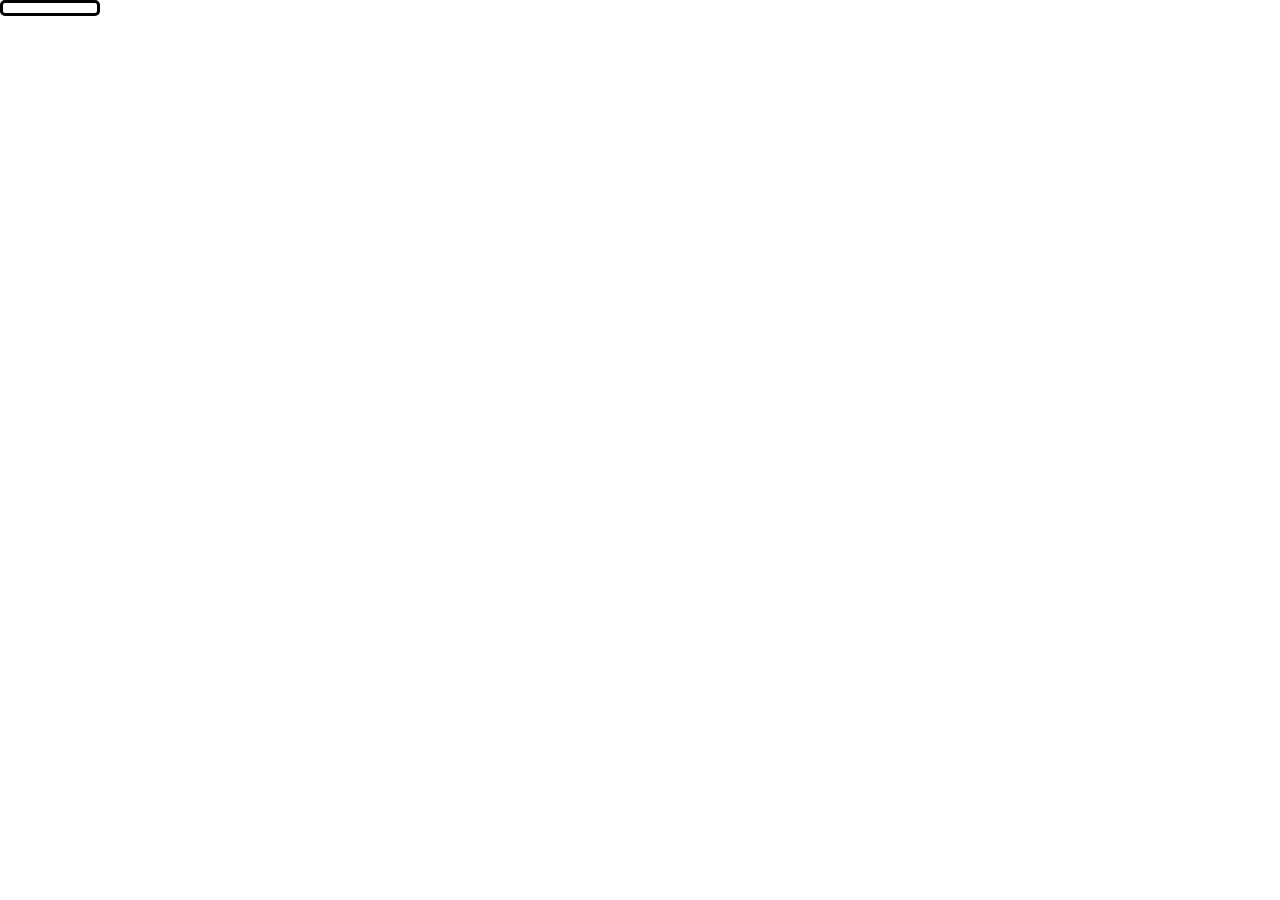
==== ex008/index.html @ 8b9f5d92 "treino" ====
<!DOCTYPE html>
<html lang="pt-br">
<head>
    <meta charset="UTF-8">
    <meta name="viewport" content="width=device-width, initial-scale=1.0">
    <link rel="stylesheet" href="style.css">
    <title>Document</title>
</head>
<body>
    <div class="carros">

    </div>
    <script src="javascript.js"></script>
</body>
</html>
---- ex008/style.css ----
*{
    padding: 0px;
    margin: 0px;
    border: none;
    box-sizing: border-box;
    font-size: large;
}

.carros{
    display: flex;
    width: 100px;
    border: 3px solid #000;
    padding: 5px;
    border-radius: 5px;
}

.carro{
    border: 3px;
    background-color: #8cf;
    padding: 5px;
    display: flex;
    width: 200px;
}
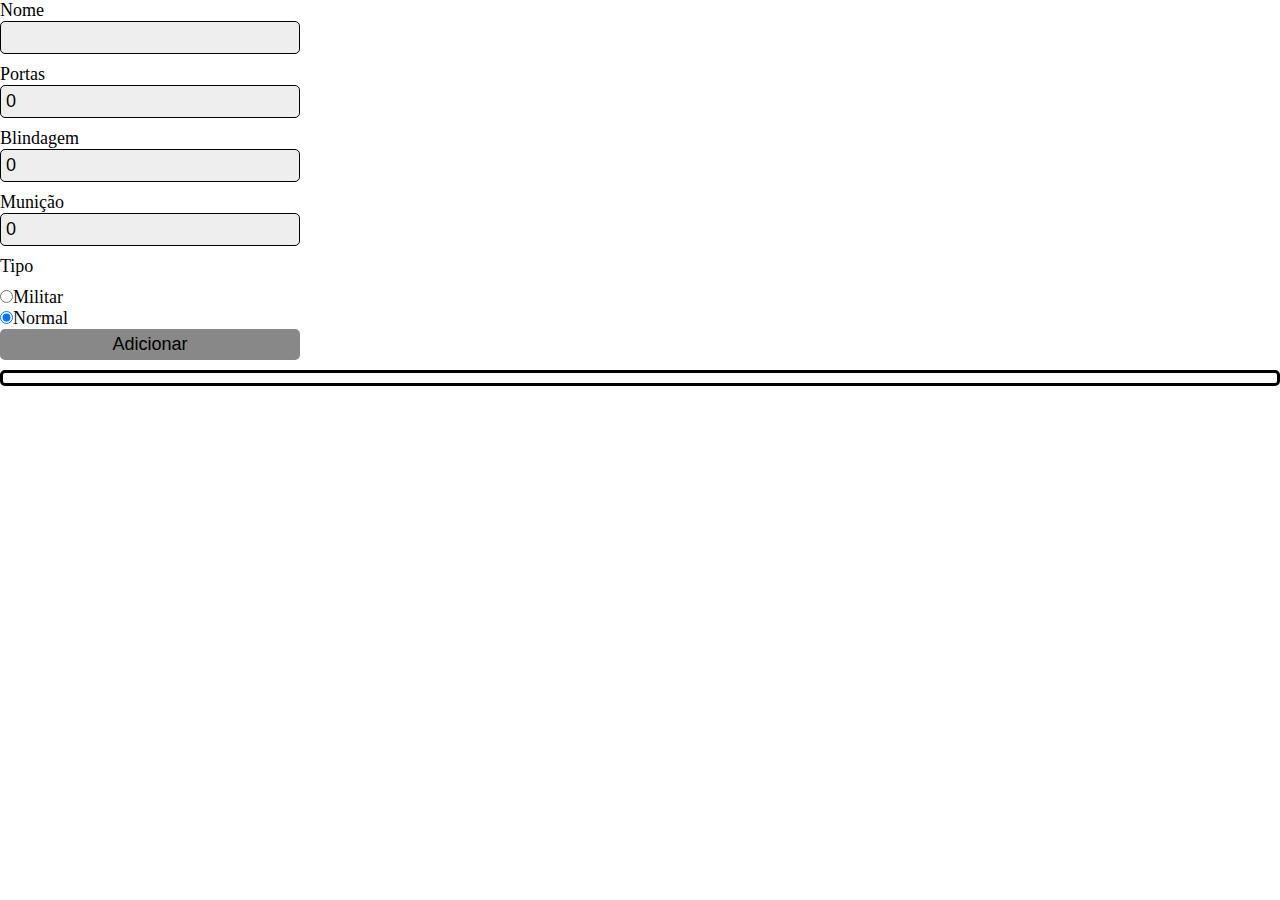
==== commit f649be1e: "comeco" ====
--- a/ex008/index.html
+++ b/ex008/index.html
@@ -7,6 +7,36 @@
     <title>Document</title>
 </head>
 <body>
+    <div id="criarCarro" class="criarCarro">
+        <div class="campoForm">
+            <label>Nome</label>
+            <input type="text" name="f_nome" id="f_portas" value="">
+        </div>
+        <div class="campoForm">
+            <label>Portas</label>
+            <input type="number" name="f_portas" id="f_portas" value="0">
+        </div>
+        <div class="campoForm">
+            <label>Blindagem</label>
+            <input type="number" name="f_blindagem" id="f_blindagem" value="0">
+        </div>
+        <div class="campoForm">
+            <label>Munição</label>
+            <input type="number" name="f_munição" id="f_munição" disaple value="0">
+        </div>
+        <div class="campoForm">
+            <label>Tipo</label>
+        </div>
+        <div class="radio">
+            <input type="radio" name="f_tipo" id="f_tipoMilitar" value="m">Militar
+        </div>
+        <div class="radio">
+            <input type="radio" name="f_tipo" id="f_tipoNormal" value="n" checked>Normal
+        </div>
+        <div class="campoForm">
+            <button id="btn_addCarro">Adicionar</button>
+        </div>
+    </div>
     <div class="carros">
 
     </div>
--- a/ex008/style.css
+++ b/ex008/style.css
@@ -8,7 +8,7 @@
 
 .carros{
     display: flex;
-    width: 100px;
+    width: 100%;
     border: 3px solid #000;
     padding: 5px;
     border-radius: 5px;
@@ -20,4 +20,25 @@
     padding: 5px;
     display: flex;
     width: 200px;
+}
+
+.campoForm{
+    display: flex;
+    flex-direction: column;
+    width: 300px;
+    margin-bottom: 10px;
+}
+
+.campoForm input{
+    background-color: #eee;
+    padding: 5px;
+    border-radius: 5px;
+    border: 1px solid #000;
+}
+
+.campoForm button{
+    background-color: #888;
+    cursor: pointer;
+    padding: 5px;
+    border-radius: 5px;
 }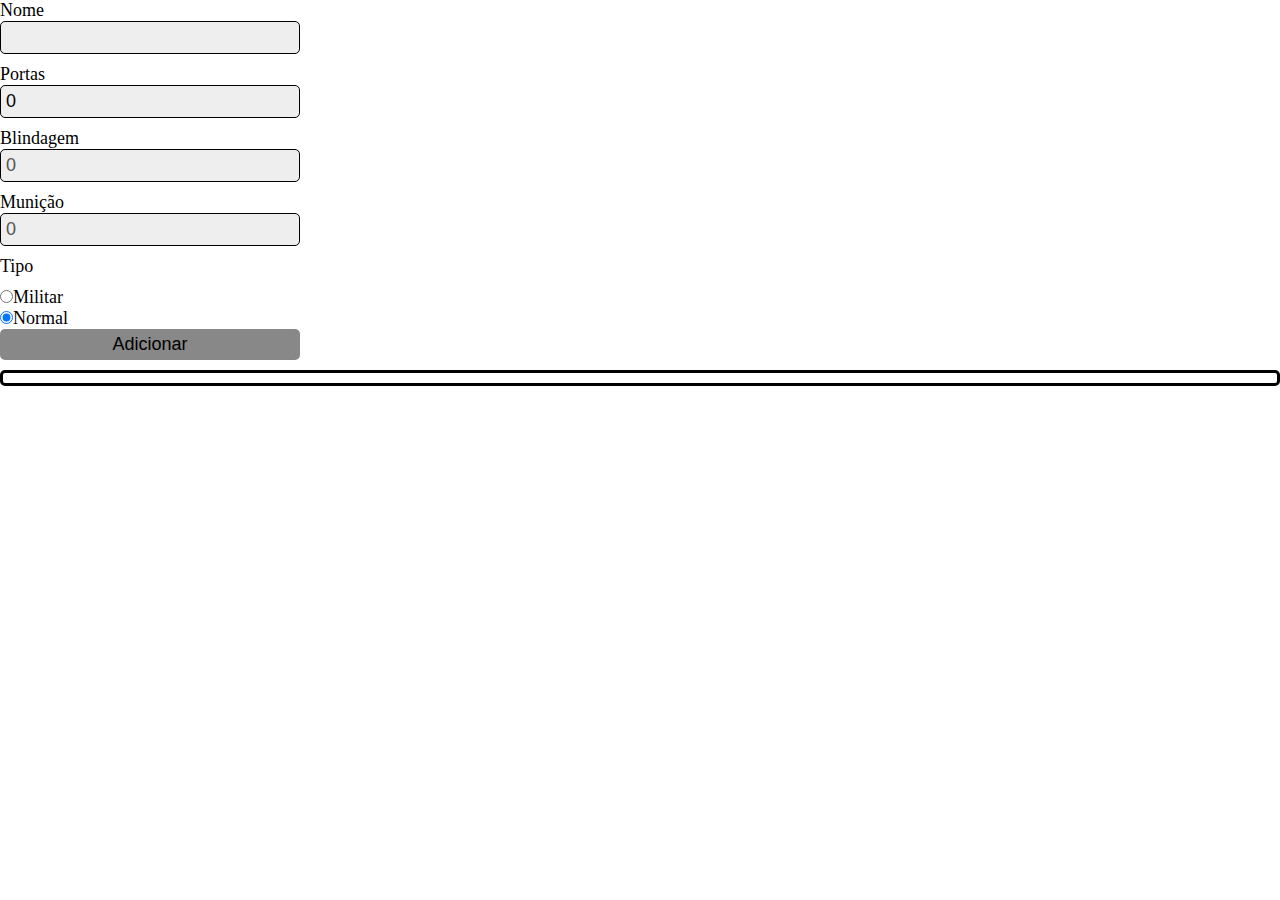
==== commit d002794d: "algumas mudancas" ====
--- a/ex008/index.html
+++ b/ex008/index.html
@@ -10,7 +10,7 @@
     <div id="criarCarro" class="criarCarro">
         <div class="campoForm">
             <label>Nome</label>
-            <input type="text" name="f_nome" id="f_portas" value="">
+            <input type="text" name="f_nome" id="f_nome" value="">
         </div>
         <div class="campoForm">
             <label>Portas</label>
@@ -18,11 +18,11 @@
         </div>
         <div class="campoForm">
             <label>Blindagem</label>
-            <input type="number" name="f_blindagem" id="f_blindagem" value="0">
+            <input type="number" name="f_blindagem" id="f_blindagem" disabled value="0">
         </div>
         <div class="campoForm">
             <label>Munição</label>
-            <input type="number" name="f_munição" id="f_munição" disaple value="0">
+            <input type="number" name="f_munição" id="f_munição" disabled value="0">
         </div>
         <div class="campoForm">
             <label>Tipo</label>
@@ -37,7 +37,7 @@
             <button id="btn_addCarro">Adicionar</button>
         </div>
     </div>
-    <div class="carros">
+    <div id="carros" class="carros">
 
     </div>
     <script src="javascript.js"></script>
--- a/ex008/style.css
+++ b/ex008/style.css
@@ -15,10 +15,12 @@
 }
 
 .carro{
-    border: 3px;
+    border: 3px #008 solid;
     background-color: #8cf;
     padding: 5px;
+    border-radius: 5px;
     display: flex;
+    flex-direction: column;
     width: 200px;
 }
 
@@ -41,4 +43,8 @@
     cursor: pointer;
     padding: 5px;
     border-radius: 5px;
+}
+
+.c2{
+    border-radius: 20px;
 }